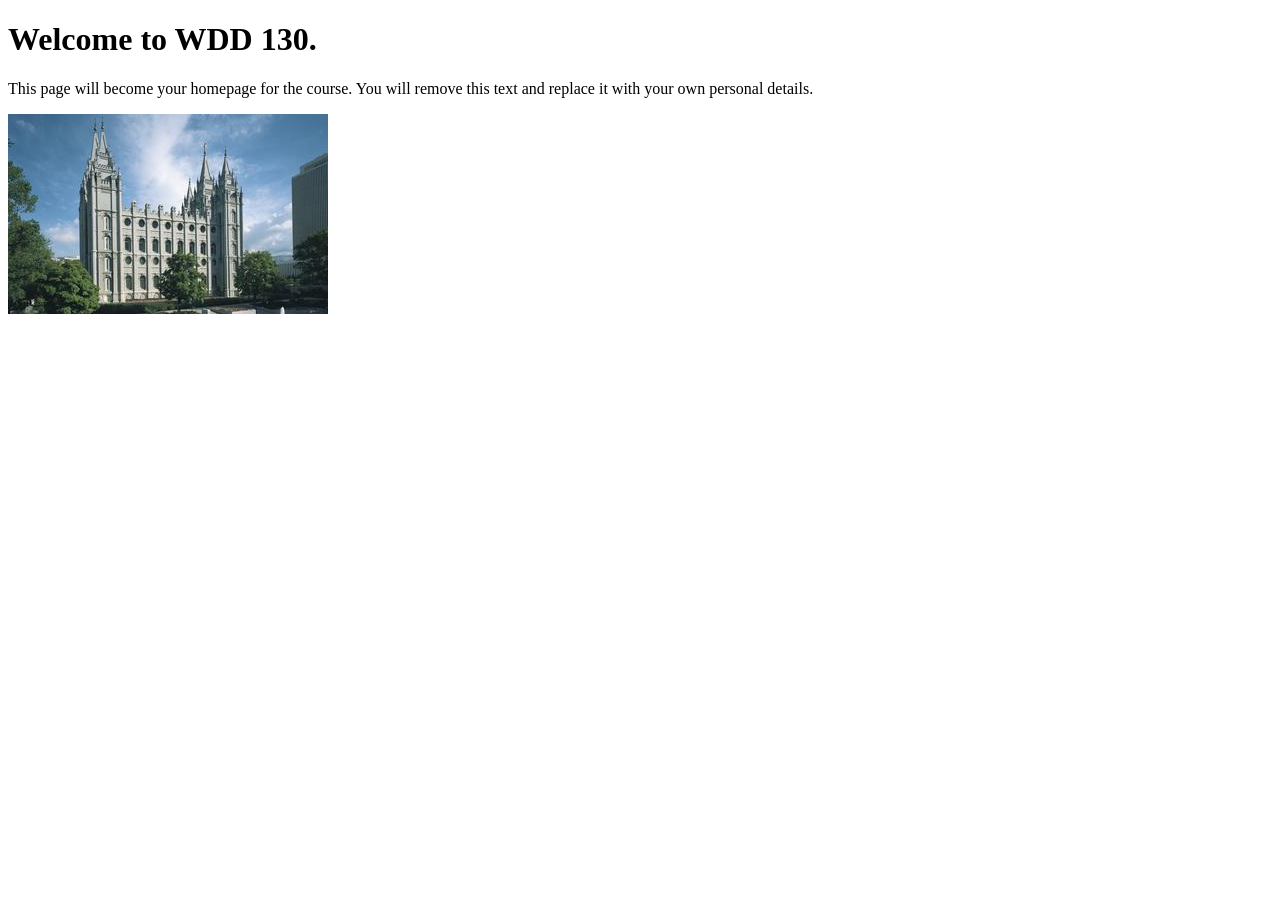
==== index.html @ 0bd75307 "Initial commit" ====
<!DOCTYPE html>
<html lang="en">
<head>
    <meta charset="UTF-8">
    <meta name="viewport" content="width=device-width, initial-scale=1.0">
    <title>WDD 130 | Personal Homepage</title>
</head>
<body>
    <h1>Welcome to WDD 130.</h1>
    <p>This page will become your homepage for the course. You will remove this text and replace it with your own personal details.</p>

    <img src="images/salt-lake-temple.jpg" alt="The Salt Lake Temple.">
</body>
</html>
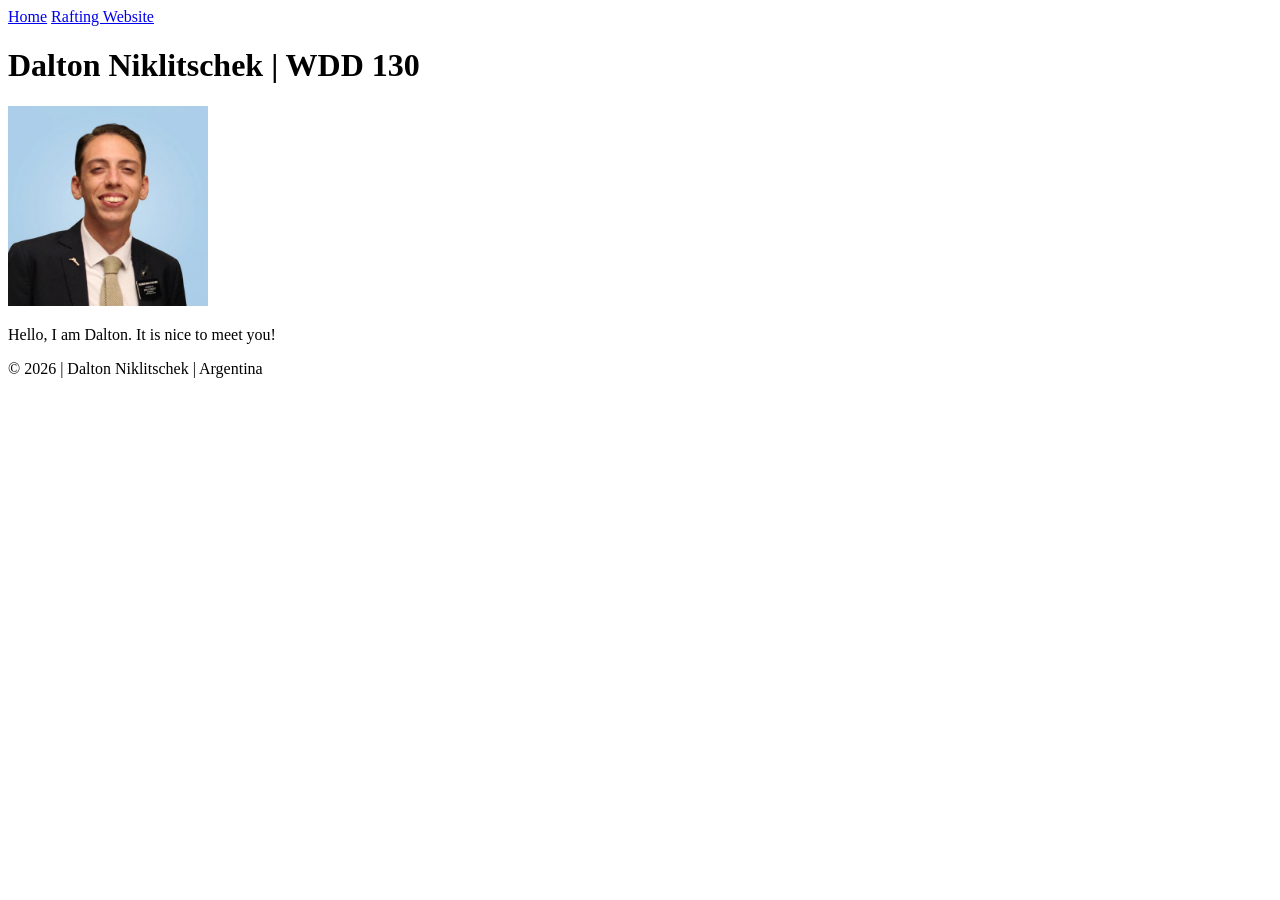
==== commit 347818cc: "Home Page" ====
--- a/index.html
+++ b/index.html
@@ -1,14 +1,27 @@
 <!DOCTYPE html>
 <html lang="en">
+
 <head>
     <meta charset="UTF-8">
     <meta name="viewport" content="width=device-width, initial-scale=1.0">
-    <title>WDD 130 | Personal Homepage</title>
+    <title>Dalton Niklitschek | WDD 130</title>
 </head>
+
 <body>
-    <h1>Welcome to WDD 130.</h1>
-    <p>This page will become your homepage for the course. You will remove this text and replace it with your own personal details.</p>
+    <header>
+        <nav>
+            <a href="#">Home</a>
+            <a href="wwr/">Rafting Website</a>
+        </nav>
+    </header>
+    <main>
+        <h1>Dalton Niklitschek | WDD 130</h1>
+        <img src="images/profile.jpg" alt="Dalton Niklitschek" width="200">
+        <p>Hello, I am Dalton. It is nice to meet you!</p>
+    </main>
+    <footer>
+        <p>© 2026 | Dalton Niklitschek | Argentina</p>
+    </footer>
+</body>
 
-    <img src="images/salt-lake-temple.jpg" alt="The Salt Lake Temple.">
-</body>
 </html>
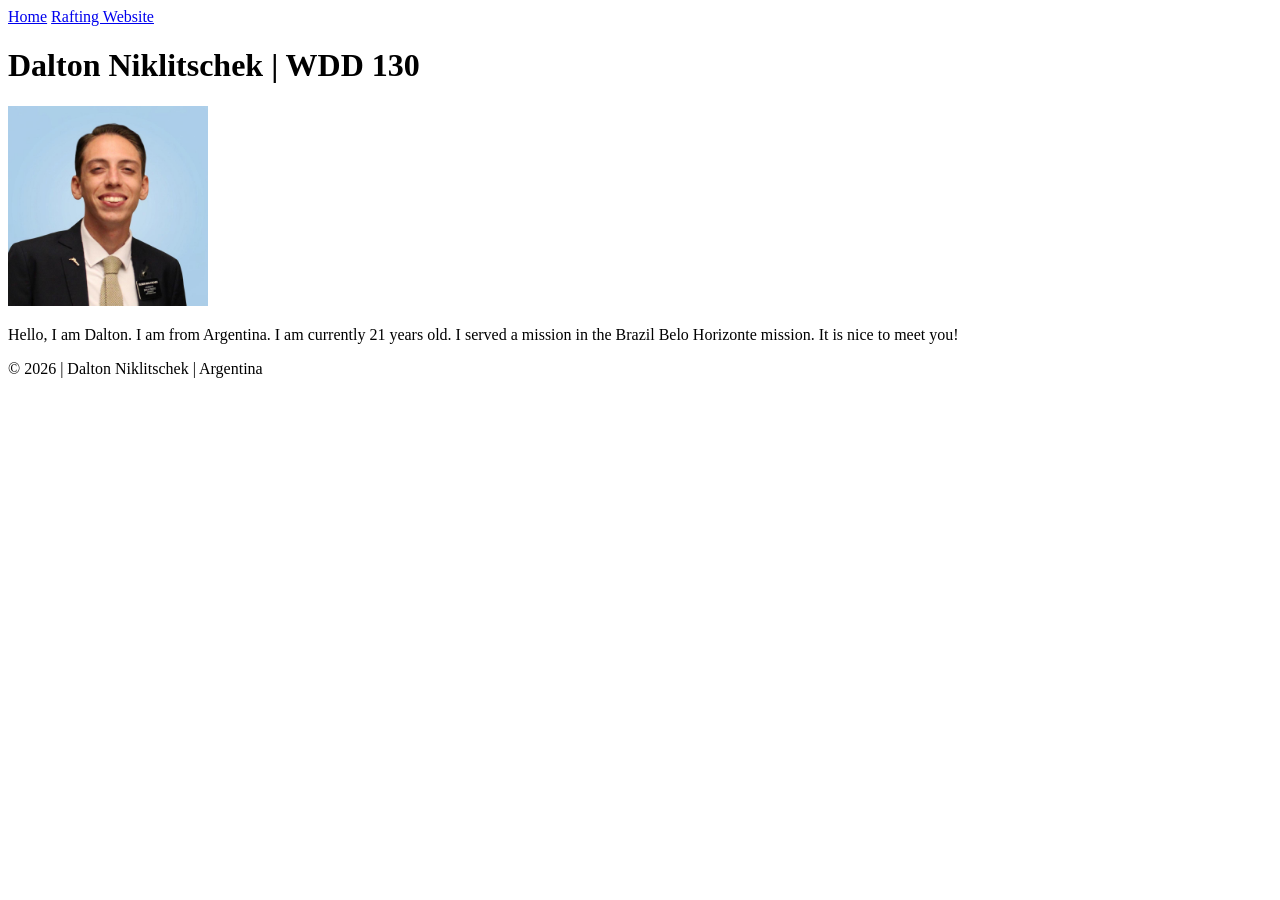
==== commit e305603b: ""Fixed" Home Page" ====
--- a/index.html
+++ b/index.html
@@ -17,7 +17,7 @@
     <main>
         <h1>Dalton Niklitschek | WDD 130</h1>
         <img src="images/profile.jpg" alt="Dalton Niklitschek" width="200">
-        <p>Hello, I am Dalton. It is nice to meet you!</p>
+        <p>Hello, I am Dalton. I am from Argentina. I am currently 21 years old. I served a mission in the Brazil Belo Horizonte mission. It is nice to meet you!</p>
     </main>
     <footer>
         <p>© 2026 | Dalton Niklitschek | Argentina</p>
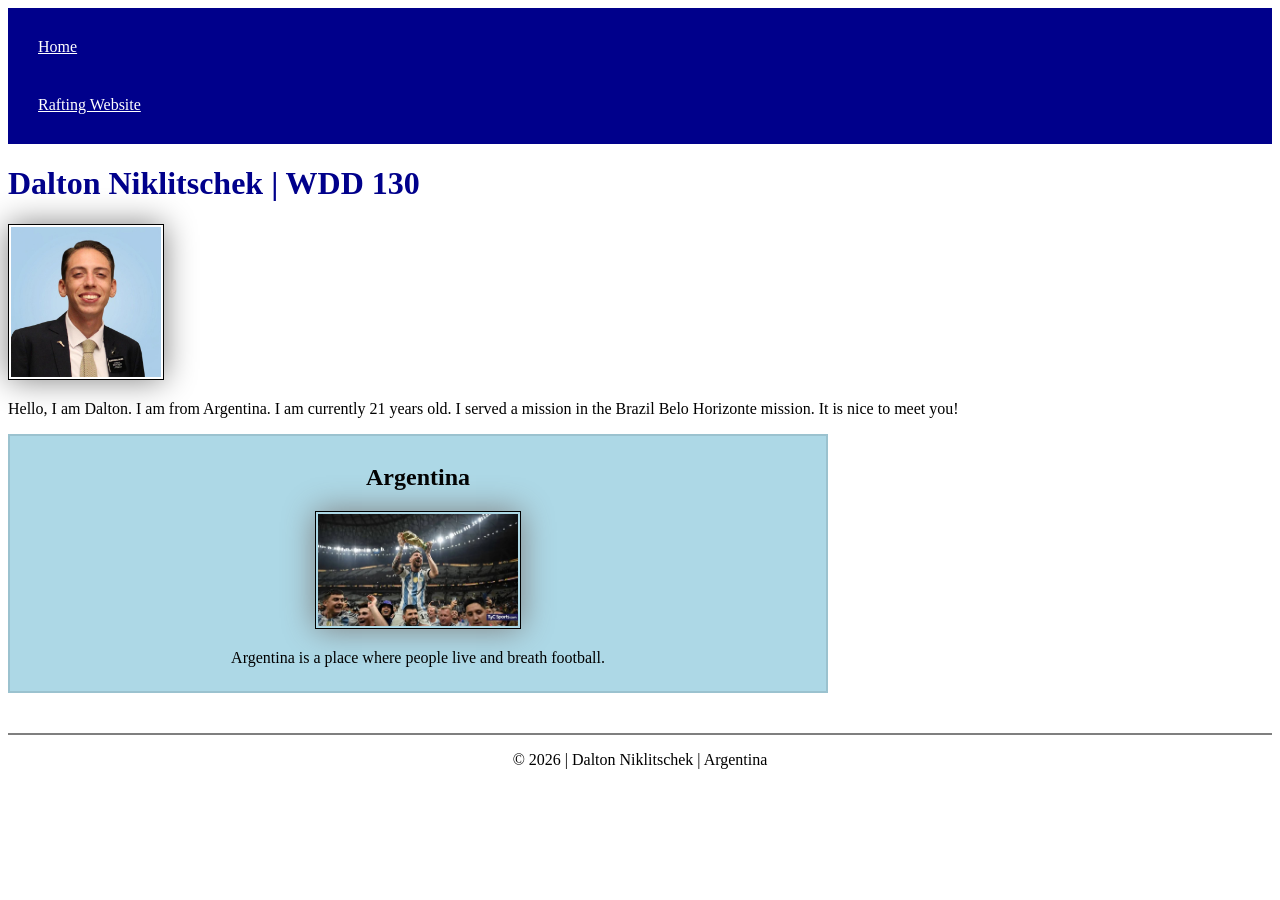
==== commit 452eb8c7: "W02 Assignment" ====
--- a/index.html
+++ b/index.html
@@ -2,9 +2,14 @@
 <html lang="en">
 
 <head>
+
     <meta charset="UTF-8">
     <meta name="viewport" content="width=device-width, initial-scale=1.0">
     <title>Dalton Niklitschek | WDD 130</title>
+    <meta name="description"
+      content="WDD 130 Home Page | Dalton Niklitschek | This is the landing page for this course's site.">
+    <meta name="author" content="Dalton Niklitschek">
+    <link rel="stylesheet" href="styles/styles.css">
 </head>
 
 <body>
@@ -17,8 +22,14 @@
     <main>
         <h1>Dalton Niklitschek | WDD 130</h1>
         <img src="images/profile.jpg" alt="Dalton Niklitschek" width="200">
-        <p>Hello, I am Dalton. I am from Argentina. I am currently 21 years old. I served a mission in the Brazil Belo Horizonte mission. It is nice to meet you!</p>
+        <p>Hello, I am Dalton. I am from Argentina. I am currently 21 years old. I served a mission
+            in the Brazil Belo Horizonte mission. It is nice to meet you!</p>
     </main>
+    <aside>
+        <h2>Argentina</h2>
+        <img src="images/messi.jpg" alt="Lionel Messi holding the World Cup">
+        <p>Argentina is a place where people live and breath football.</p>
+    </aside>
     <footer>
         <p>© 2026 | Dalton Niklitschek | Argentina</p>
     </footer>
--- a/styles/styles.css
+++ b/styles/styles.css
@@ -0,0 +1,56 @@
+nav {
+    background-color: darkblue;
+    padding: 10px;
+}
+
+nav a {
+    color: white;
+    display: block;
+    padding: 20px;
+}
+
+h1 {
+    color: darkblue;
+}
+
+img {
+    width: 150px;
+    height: auto;
+    border: 1px solid black;
+    padding: 2px;
+    box-shadow: 0 0 30px gray;
+}
+
+p {
+    padding: 0px;
+}
+
+main {
+    max-width: 100%;
+}
+
+aside {
+    width: 50rem;
+    margin: 0;
+    border: 2px solid rgb(0 0 0 / 0.1);
+    padding: 0.5rem;
+    background-color: lightblue;
+    color: #000;
+    text-align: center;
+}
+
+aside img {
+    width: 200px;
+    height: auto;
+}
+
+main img {
+    width: 150px;
+    height: auto;
+}
+
+footer {
+    margin-top: 40px;
+    border-top: 2px solid rgb(0 0 0 / 0.5);
+    text-align: center;
+}
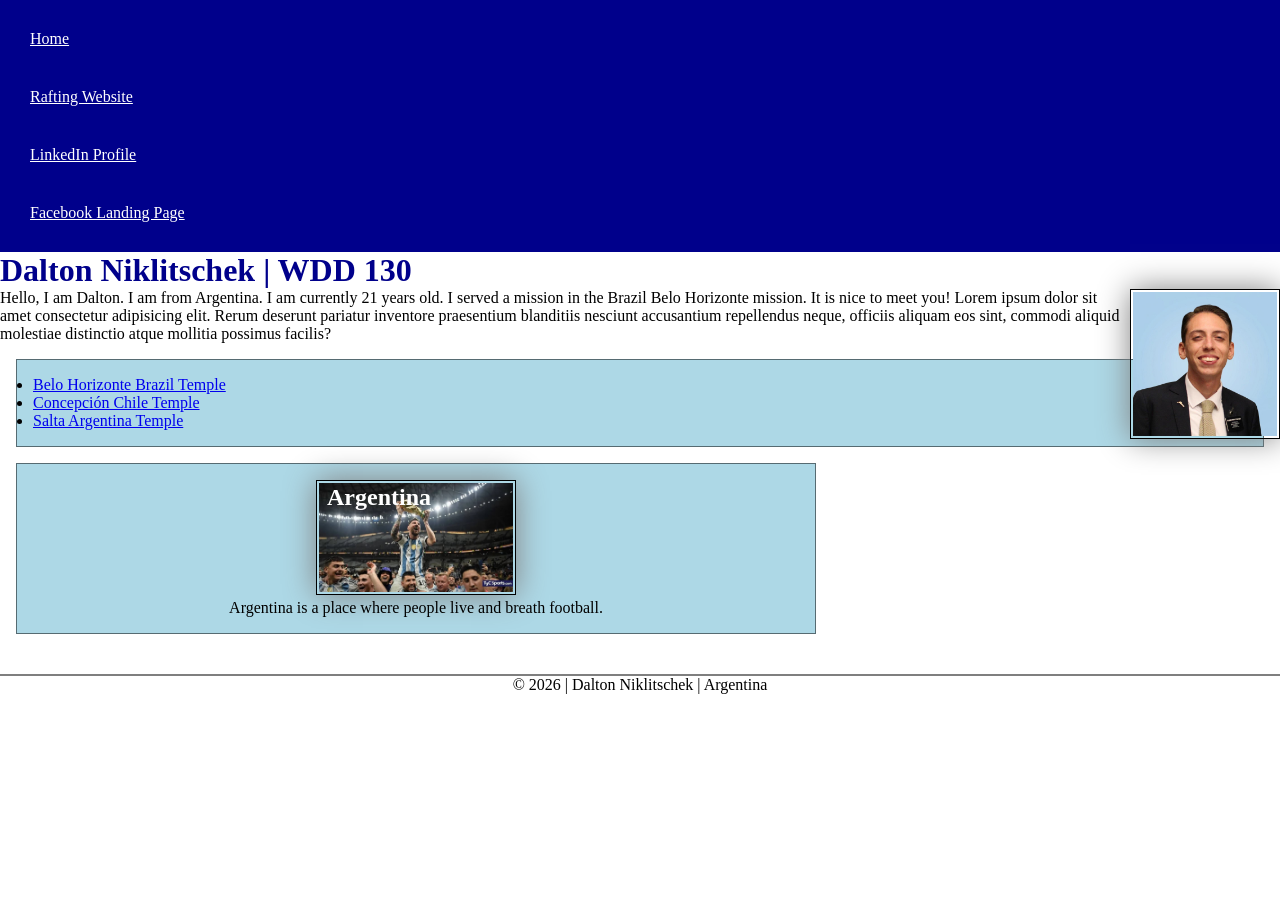
==== commit 691329bb: "Code-Along" ====
--- a/index.html
+++ b/index.html
@@ -17,17 +17,33 @@
         <nav>
             <a href="#">Home</a>
             <a href="wwr/">Rafting Website</a>
+            <a href="https://www.linkedin.com/in/jocinik/">LinkedIn Profile</a>
+            <a href="https://facebook.com">Facebook Landing Page</a>
         </nav>
     </header>
     <main>
         <h1>Dalton Niklitschek | WDD 130</h1>
         <img src="images/profile.jpg" alt="Dalton Niklitschek" width="200">
         <p>Hello, I am Dalton. I am from Argentina. I am currently 21 years old. I served a mission
-            in the Brazil Belo Horizonte mission. It is nice to meet you!</p>
+            in the Brazil Belo Horizonte mission. It is nice to meet you! Lorem ipsum dolor sit amet
+            consectetur adipisicing elit. Rerum deserunt pariatur inventore praesentium blanditiis
+            nesciunt accusantium repellendus neque, officiis aliquam eos sint, commodi aliquid
+            molestiae distinctio atque mollitia possimus facilis?</p>
+        <ul class="box">
+            <li><a
+                  href="https://www.churchofjesuschrist.org/temples/details/belo-horizonte-brazil-temple">Belo
+                    Horizonte Brazil Temple</a></li>
+            <li><a
+                  href="https://www.churchofjesuschrist.org/temples/details/concepcion-chile-temple">Concepción
+                    Chile Temple</a></li>
+            <li><a
+                  href="https://www.churchofjesuschrist.org/temples/details/salta-argentina-temple">Salta
+                    Argentina Temple</a></li>
+        </ul>
     </main>
-    <aside>
+    <aside class="box">
         <h2>Argentina</h2>
-        <img src="images/messi.jpg" alt="Lionel Messi holding the World Cup">
+        <img src="images/messi.jpg" alt="Lionel Messi holding the World Cup"> <!-- Hola -->
         <p>Argentina is a place where people live and breath football.</p>
     </aside>
     <footer>
--- a/styles/styles.css
+++ b/styles/styles.css
@@ -1,3 +1,13 @@
+:root {
+    --color1: black
+}
+
+* {
+    margin: 0;
+    padding: 0;
+    box-sizing: border-box;
+}
+
 nav {
     background-color: darkblue;
     padding: 10px;
@@ -16,7 +26,7 @@
 img {
     width: 150px;
     height: auto;
-    border: 1px solid black;
+    border: 1px solid var(--color1);
     padding: 2px;
     box-shadow: 0 0 30px gray;
 }
@@ -30,13 +40,16 @@
 }
 
 aside {
+    position: relative;
     width: 50rem;
-    margin: 0;
-    border: 2px solid rgb(0 0 0 / 0.1);
-    padding: 0.5rem;
-    background-color: lightblue;
-    color: #000;
     text-align: center;
+}
+
+aside h2 {
+    position: absolute;
+    top: 20px;
+    left: 310px;
+    color: white;
 }
 
 aside img {
@@ -45,12 +58,26 @@
 }
 
 main img {
+    float: right;
     width: 150px;
     height: auto;
+    border: 1px solid var(--color1);
+    padding: 2px;
+    box-shadow: 0 0 30px gray;
 }
 
 footer {
     margin-top: 40px;
     border-top: 2px solid rgb(0 0 0 / 0.5);
     text-align: center;
+}
+
+/* Class Selectors */
+
+.box {
+    margin: 1rem;
+    border: 1px solid rgb(0 0 0 / 0.5);
+    padding: 1rem;
+    background-color: lightblue;
+    color: black
 }
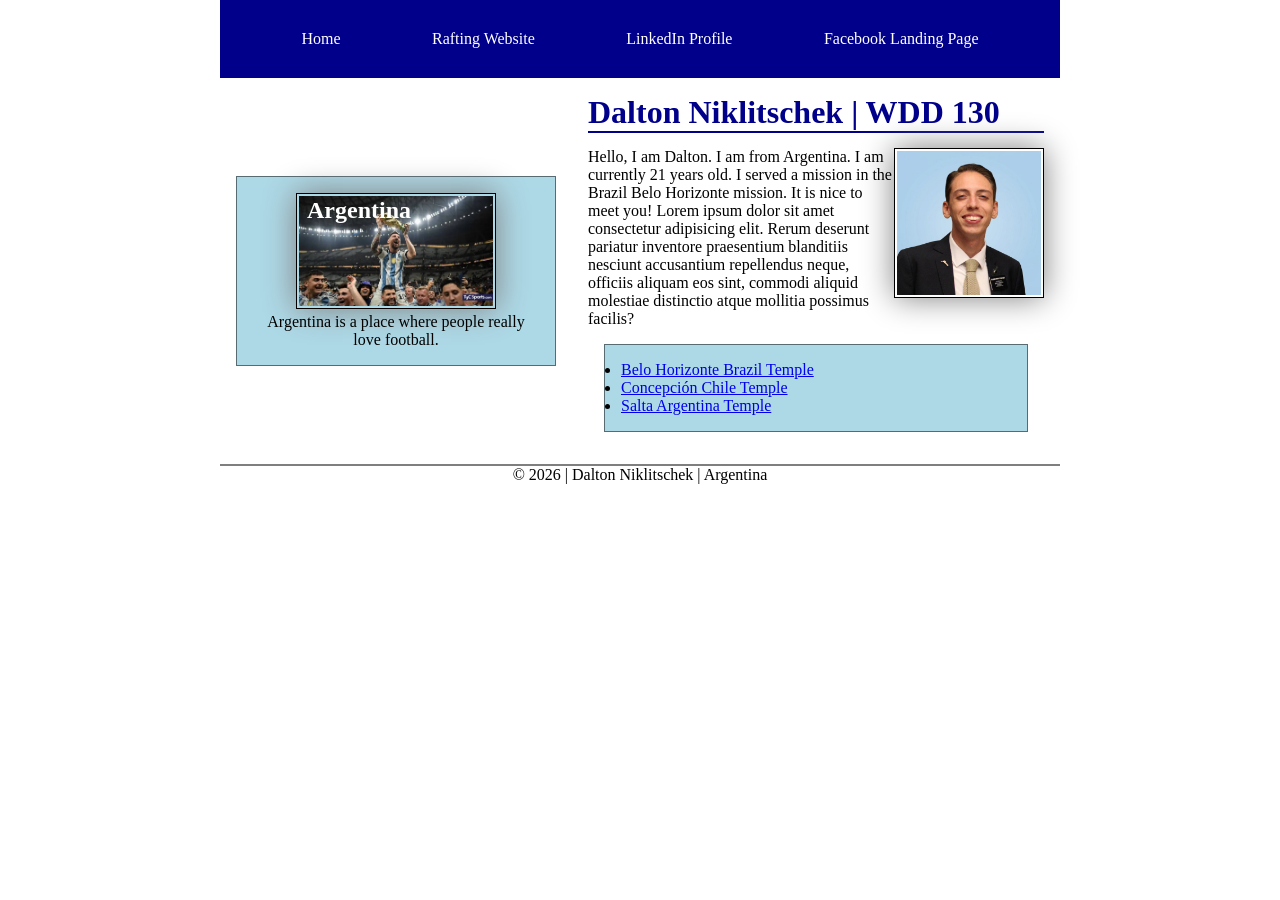
==== commit 06d4fe74: "W04 code-along" ====
--- a/index.html
+++ b/index.html
@@ -21,31 +21,36 @@
             <a href="https://facebook.com">Facebook Landing Page</a>
         </nav>
     </header>
-    <main>
-        <h1>Dalton Niklitschek | WDD 130</h1>
-        <img src="images/profile.jpg" alt="Dalton Niklitschek" width="200">
-        <p>Hello, I am Dalton. I am from Argentina. I am currently 21 years old. I served a mission
-            in the Brazil Belo Horizonte mission. It is nice to meet you! Lorem ipsum dolor sit amet
-            consectetur adipisicing elit. Rerum deserunt pariatur inventore praesentium blanditiis
-            nesciunt accusantium repellendus neque, officiis aliquam eos sint, commodi aliquid
-            molestiae distinctio atque mollitia possimus facilis?</p>
-        <ul class="box">
-            <li><a
-                  href="https://www.churchofjesuschrist.org/temples/details/belo-horizonte-brazil-temple">Belo
-                    Horizonte Brazil Temple</a></li>
-            <li><a
-                  href="https://www.churchofjesuschrist.org/temples/details/concepcion-chile-temple">Concepción
-                    Chile Temple</a></li>
-            <li><a
-                  href="https://www.churchofjesuschrist.org/temples/details/salta-argentina-temple">Salta
-                    Argentina Temple</a></li>
-        </ul>
-    </main>
-    <aside class="box">
-        <h2>Argentina</h2>
-        <img src="images/messi.jpg" alt="Lionel Messi holding the World Cup"> <!-- Hola -->
-        <p>Argentina is a place where people live and breath football.</p>
-    </aside>
+    <div class="grid">
+        <main>
+            <h1>Dalton Niklitschek | WDD 130</h1>
+            <img src="images/profile.jpg" alt="Dalton Niklitschek" width="200">
+            <p>Hello, I am Dalton. I am from Argentina. I am currently 21 years old. I served a
+                mission
+                in the Brazil Belo Horizonte mission. It is nice to meet you! Lorem ipsum dolor sit
+                amet
+                consectetur adipisicing elit. Rerum deserunt pariatur inventore praesentium
+                blanditiis
+                nesciunt accusantium repellendus neque, officiis aliquam eos sint, commodi aliquid
+                molestiae distinctio atque mollitia possimus facilis?</p>
+            <ul class="box">
+                <li><a
+                      href="https://www.churchofjesuschrist.org/temples/details/belo-horizonte-brazil-temple">Belo
+                        Horizonte Brazil Temple</a></li>
+                <li><a
+                      href="https://www.churchofjesuschrist.org/temples/details/concepcion-chile-temple">Concepción
+                        Chile Temple</a></li>
+                <li><a
+                      href="https://www.churchofjesuschrist.org/temples/details/salta-argentina-temple">Salta
+                        Argentina Temple</a></li>
+            </ul>
+        </main>
+        <aside class="box">
+            <h2>Argentina</h2>
+            <img src="images/messi.jpg" alt="Lionel Messi holding the World Cup"> <!-- Hola -->
+            <p>Argentina is a place where people really love football.</p>
+        </aside>
+    </div>
     <footer>
         <p>© 2026 | Dalton Niklitschek | Argentina</p>
     </footer>
--- a/styles/styles.css
+++ b/styles/styles.css
@@ -11,16 +11,22 @@
 nav {
     background-color: darkblue;
     padding: 10px;
+    display: flex;
+    justify-content: space-evenly;
+    align-items: center;
 }
 
 nav a {
     color: white;
     display: block;
     padding: 20px;
+    text-decoration: none;
 }
 
 h1 {
     color: darkblue;
+    border-bottom: 2px solid darkblue;
+    margin-bottom: 15px;
 }
 
 img {
@@ -36,19 +42,22 @@
 }
 
 main {
-    max-width: 100%;
+    grid-column: 2/3;
+    margin: 1rem;
 }
 
 aside {
     position: relative;
-    width: 50rem;
+    width: 20rem;
     text-align: center;
+    grid-column: 1/2;
+    grid-row: 1/2;
 }
 
 aside h2 {
     position: absolute;
     top: 20px;
-    left: 310px;
+    left: 70px;
     color: white;
 }
 
@@ -72,6 +81,13 @@
     text-align: center;
 }
 
+header,
+footer,
+.grid {
+    max-width: 840px;
+    margin: 0 auto;
+}
+
 /* Class Selectors */
 
 .box {
@@ -80,4 +96,9 @@
     padding: 1rem;
     background-color: lightblue;
     color: black
+}
+
+.grid {
+    display: grid;
+    align-items: center;
 }
